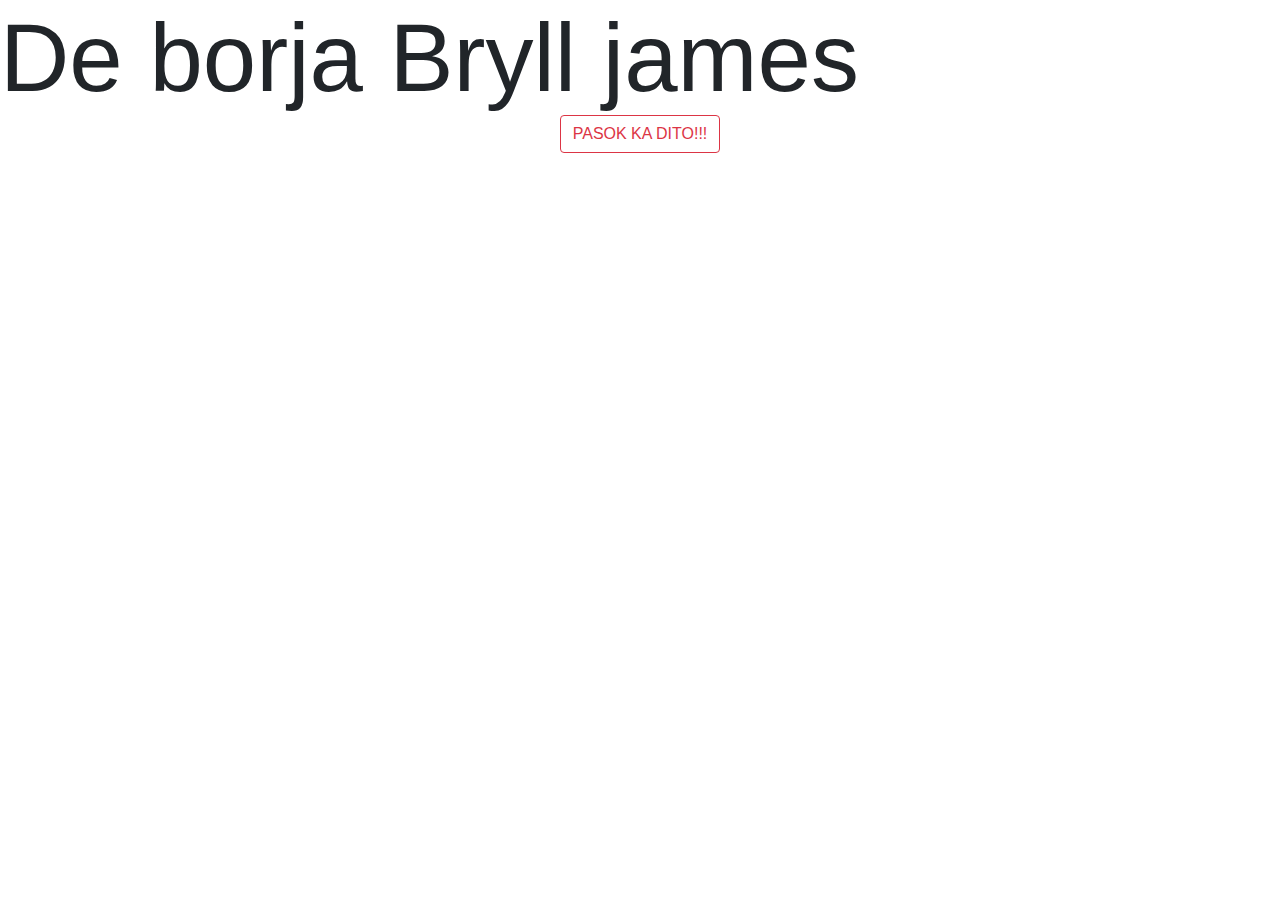
==== index.html @ 9cb964ae "wassup" ====
<!DOCTYPE html>
<html lang="en">
<head>

    <link rel="stylesheet" href="https://stackpath.bootstrapcdn.com/bootstrap/4.3.1/css/bootstrap.min.css" integrity="sha384-ggOyR0iXCbMQv3Xipma34MD+dH/1fQ784/j6cY/iJTQUOhcWr7x9JvoRxT2MZw1T" crossorigin="anonymous">
    <meta charset="UTF-8">
    <script src="https://code.jquery.com/jquery-3.3.1.slim.min.js" integrity="sha384-q8i/X+965DzO0rT7abK41JStQIAqVgRVzpbzo5smXKp4YfRvH+8abtTE1Pi6jizo" crossorigin="anonymous"></script>
<script src="https://cdnjs.cloudflare.com/ajax/libs/popper.js/1.14.7/umd/popper.min.js" integrity="sha384-UO2eT0CpHqdSJQ6hJty5KVphtPhzWj9WO1clHTMGa3JDZwrnQq4sF86dIHNDz0W1" crossorigin="anonymous"></script>
<script src="https://stackpath.bootstrapcdn.com/bootstrap/4.3.1/js/bootstrap.min.js" integrity="sha384-JjSmVgyd0p3pXB1rRibZUAYoIIy6OrQ6VrjIEaFf/nJGzIxFDsf4x0xIM+B07jRM" crossorigin="anonymous"></script>
    <title>BOOTSTRAP</title>

</head>
<body>
<div class="display-1">De borja Bryll james</div>

<center>
<button type="button" id="hello" class="btn btn-outline-danger" data-toggle="modal" data-target="#exampleModal">

  PASOK KA DITO!!!
</button>
</center>
<!-- Modal -->
<div class="modal fade" id="exampleModal" tabindex="-1" role="dialog" aria-labelledby="exampleModalLabel" aria-hidden="true">
  <div class="modal-dialog" role="document">
    <div class="modal-content">
      <div class="modal-header">
        <h5 class="modal-title" id="exampleModalLabel">HELLO BRYLL</h5>
        <button type="button" class="close" data-dismiss="modal" aria-label="Close">
          <span aria-hidden="true">&times;</span>
        </button>
      </div>
      <div class="modal-body">

          <form>
  <div class="form-group">
    <label for="Emai1">Email address</label>
    <input type="email" id="Emai1" class="form-control" aria-describedby="emailHelp" placeholder="Enter email">
    <small id="emailHelp" class="form-text text-muted">We'll never share your email with anyone else.</small>
  </div>
  <div class="form-group">
    <label for="exampleInputPassword1">Password</label>
    <input type="password" class="form-control" id="exampleInputPassword1" placeholder="Password">
  </div>
  <div class="form-group form-check">
    <input type="checkbox" class="form-check-input" id="exampleCheck1">
    <label class="form-check-label" for="exampleCheck1">Check me out</label>
  </div>

</form>
      </div>
      <div class="modal-footer">
        <button type="button" class="btn btn-secondary" data-dismiss="modal">SARA MO!!</button>
        <button type="button" class="btn btn-primary" id="www" data-dismiss="modal"> HALIKA DITO!!</button>
      </div>
    </div>
  </div>
</div>


</body>
</html>
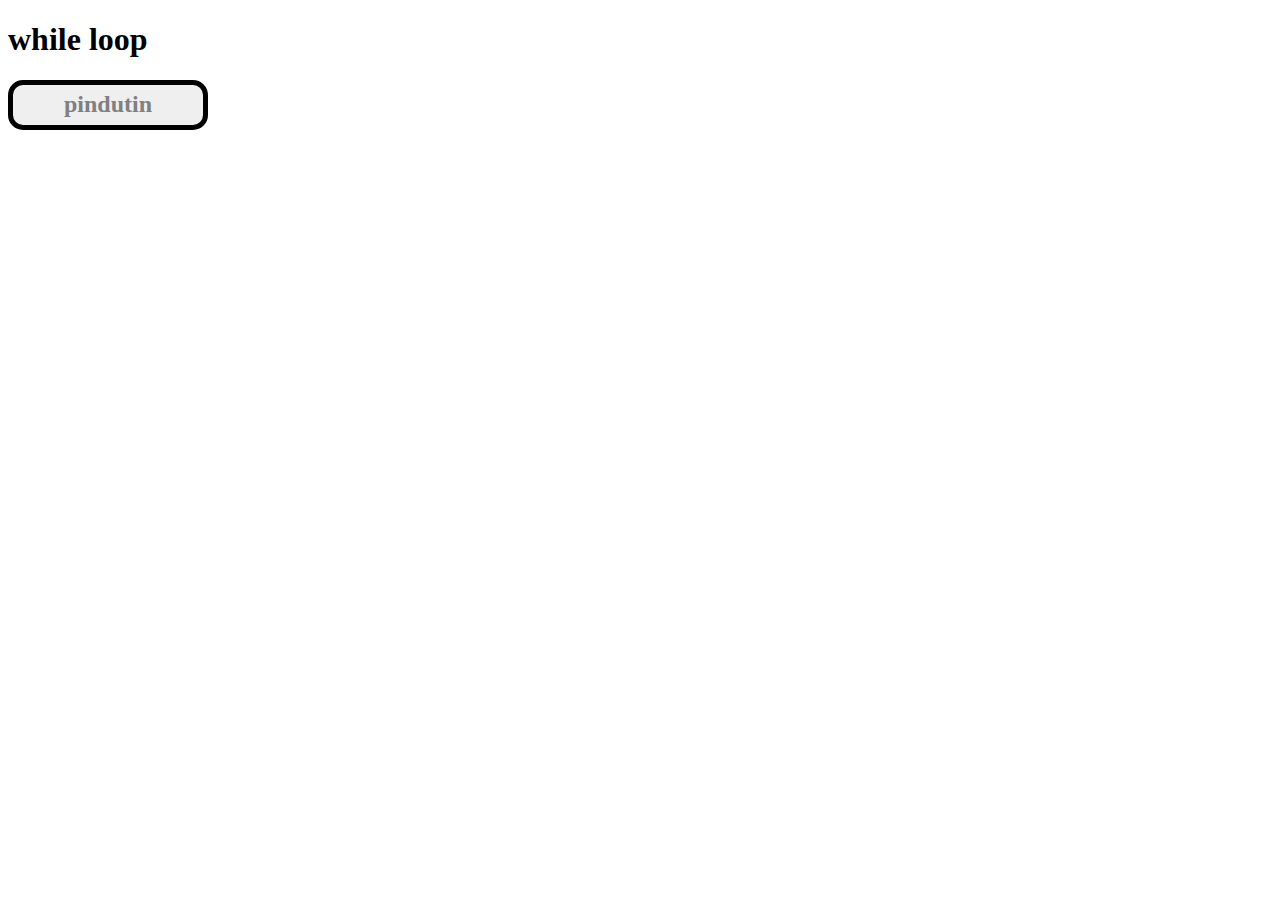
==== commit 9e664383: "added files" ====
--- a/index.html
+++ b/index.html
@@ -1,61 +1,15 @@
 <!DOCTYPE html>
 <html lang="en">
 <head>
-
-    <link rel="stylesheet" href="https://stackpath.bootstrapcdn.com/bootstrap/4.3.1/css/bootstrap.min.css" integrity="sha384-ggOyR0iXCbMQv3Xipma34MD+dH/1fQ784/j6cY/iJTQUOhcWr7x9JvoRxT2MZw1T" crossorigin="anonymous">
     <meta charset="UTF-8">
-    <script src="https://code.jquery.com/jquery-3.3.1.slim.min.js" integrity="sha384-q8i/X+965DzO0rT7abK41JStQIAqVgRVzpbzo5smXKp4YfRvH+8abtTE1Pi6jizo" crossorigin="anonymous"></script>
-<script src="https://cdnjs.cloudflare.com/ajax/libs/popper.js/1.14.7/umd/popper.min.js" integrity="sha384-UO2eT0CpHqdSJQ6hJty5KVphtPhzWj9WO1clHTMGa3JDZwrnQq4sF86dIHNDz0W1" crossorigin="anonymous"></script>
-<script src="https://stackpath.bootstrapcdn.com/bootstrap/4.3.1/js/bootstrap.min.js" integrity="sha384-JjSmVgyd0p3pXB1rRibZUAYoIIy6OrQ6VrjIEaFf/nJGzIxFDsf4x0xIM+B07jRM" crossorigin="anonymous"></script>
-    <title>BOOTSTRAP</title>
-
+    <title>Title</title>
+    <link rel="stylesheet" type="text/css" href="whileloop.css">
+    <script type="text/javascript" src="while_loop.js"></script>
 </head>
 <body>
-<div class="display-1">De borja Bryll james</div>
+    <h1>while loop</h1>
+    <input id="ito_yun" type="button" value="pindutin" onclick="ang_while_loop()"/>
 
-<center>
-<button type="button" id="hello" class="btn btn-outline-danger" data-toggle="modal" data-target="#exampleModal">
-
-  PASOK KA DITO!!!
-</button>
-</center>
-<!-- Modal -->
-<div class="modal fade" id="exampleModal" tabindex="-1" role="dialog" aria-labelledby="exampleModalLabel" aria-hidden="true">
-  <div class="modal-dialog" role="document">
-    <div class="modal-content">
-      <div class="modal-header">
-        <h5 class="modal-title" id="exampleModalLabel">HELLO BRYLL</h5>
-        <button type="button" class="close" data-dismiss="modal" aria-label="Close">
-          <span aria-hidden="true">&times;</span>
-        </button>
-      </div>
-      <div class="modal-body">
-
-          <form>
-  <div class="form-group">
-    <label for="Emai1">Email address</label>
-    <input type="email" id="Emai1" class="form-control" aria-describedby="emailHelp" placeholder="Enter email">
-    <small id="emailHelp" class="form-text text-muted">We'll never share your email with anyone else.</small>
-  </div>
-  <div class="form-group">
-    <label for="exampleInputPassword1">Password</label>
-    <input type="password" class="form-control" id="exampleInputPassword1" placeholder="Password">
-  </div>
-  <div class="form-group form-check">
-    <input type="checkbox" class="form-check-input" id="exampleCheck1">
-    <label class="form-check-label" for="exampleCheck1">Check me out</label>
-  </div>
-
-</form>
-      </div>
-      <div class="modal-footer">
-        <button type="button" class="btn btn-secondary" data-dismiss="modal">SARA MO!!</button>
-        <button type="button" class="btn btn-primary" id="www" data-dismiss="modal"> HALIKA DITO!!</button>
-      </div>
-    </div>
-  </div>
-</div>
-
-
+    <div class="spacer"></div>
 </body>
 </html>--- a/whileloop.css
+++ b/whileloop.css
@@ -0,0 +1,28 @@
+body {
+    user-select: none;
+}
+
+input[type=button]{
+    height: 50px;
+    width: 200px;
+    color: gray;
+    border-radius: 15px;
+    border: 5px solid black;
+    font-family: serif;
+    font-size: x-large;
+    font-weight: bold;
+}
+
+input[type=button]:active {
+    background-color:gray;
+    color: white;
+}
+
+.triangle {
+    width: 0;
+    height: 0;
+    border-left: 50px solid transparent;
+    border-right: 50px solid transparent;
+    border-bottom: 100px solid green;
+    display: inline-block;
+}